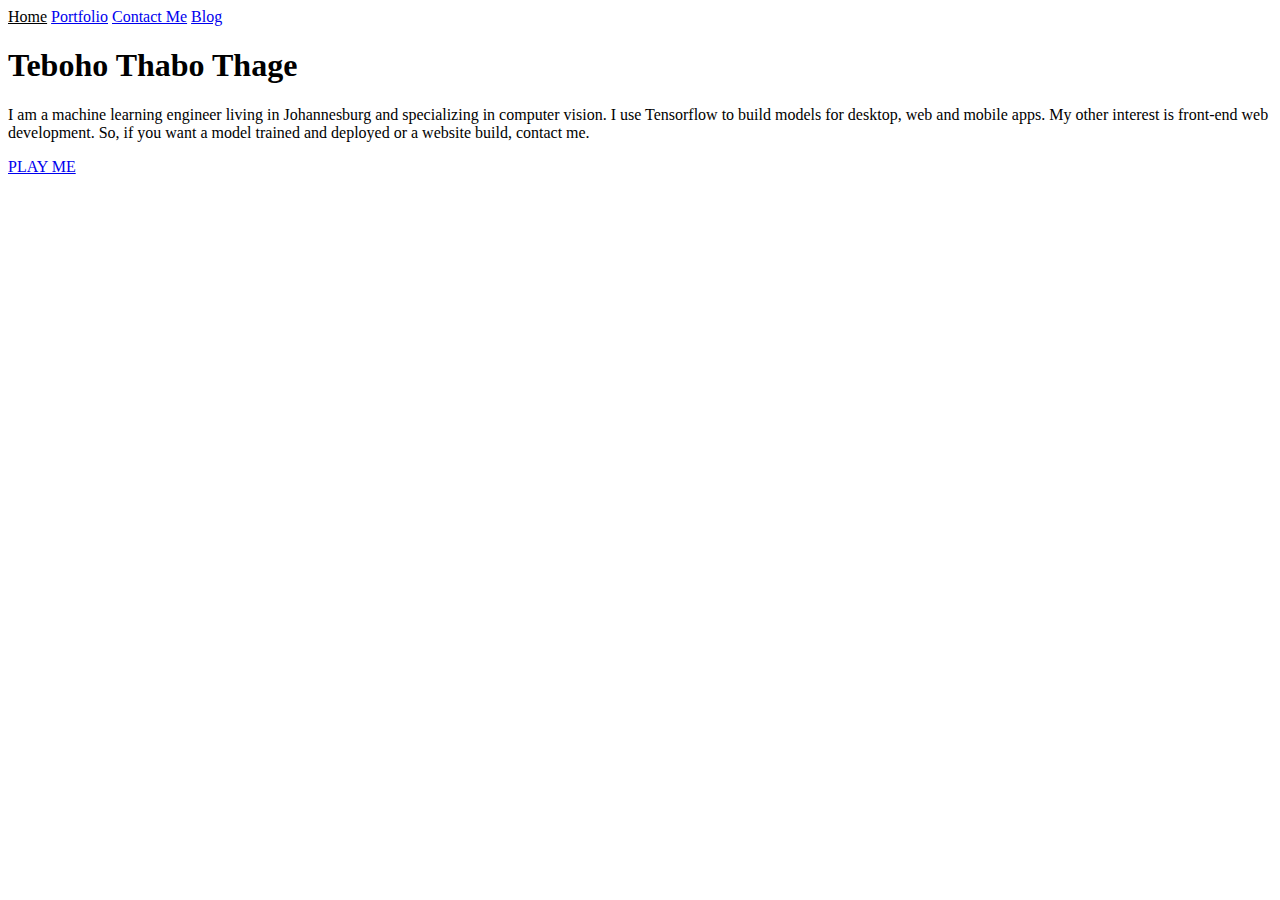
==== index.html @ 4f8821ba "Added portfolio project files" ====
<!DOCTYPE html>
<html lang="en">
  <head>
      <meta charset="utf-8">
      <title>Home</title>
  <link href="Lobster-Regular.ttf" rel="stylesheet">
  <link href="home.css" rel="stylesheet">
  </head>
  <body id="home_page">
    <header>
        <!-- <p>Teboho Thabo Thage</p> -->
        <nav>
          <div class="flex-container">
              <a id = "home" class="navigation" href="index.html" alt="Home page">Home</a>
              <a class="navigation" href="portfolio.html" alt="Portfolio page">Portfolio</a>
              <a class="navigation" href="contact.html" alt="Contact page" >Contact Me</a>
              <a id="blog" class="navigation" href="blog.html" alt="Blog page">Blog</a>
          </div>
      </nav>
    </header>
    <main id="main-content">
     <h1 class="name">Teboho Thabo Thage</h1>
     <section>
       <p id="intro">I am a machine learning engineer living in Johannesburg and specializing  in computer vision.
         I use Tensorflow to build models for desktop, web and mobile apps. My other interest is front-end web development.
         So, if you want a model trained and deployed or a website build, contact me.</p>
     </section>
     <a id="play" class="navigation" href="game.html" alt="Portfolio page">PLAY ME</a>
    </main>
    <script>
      document.getElementById("home").style.backgroundColor = "white";
      document.getElementById("home").style.color = "black";
      document.getElementById("home").style.borderColor = "silver";
    </script>
  </body>
</html>
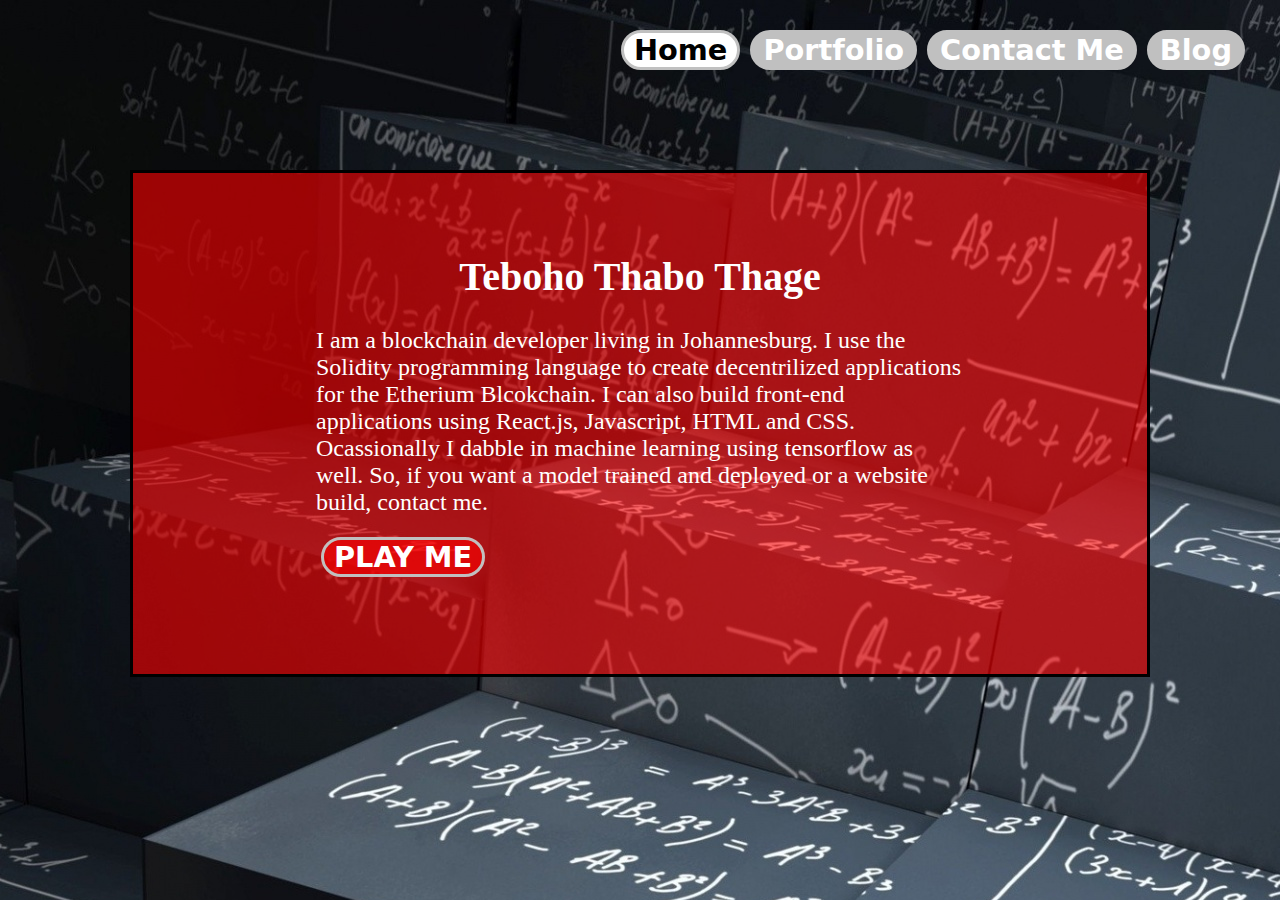
==== commit 2804928e: "Updated main introduction on index page" ====
--- a/index.html
+++ b/index.html
@@ -21,8 +21,8 @@
     <main id="main-content">
      <h1 class="name">Teboho Thabo Thage</h1>
      <section>
-       <p id="intro">I am a machine learning engineer living in Johannesburg and specializing  in computer vision.
-         I use Tensorflow to build models for desktop, web and mobile apps. My other interest is front-end web development.
+       <p id="intro">I am a blockchain developer living in Johannesburg. I use the Solidity programming language to create decentrilized applications for the Etherium Blcokchain.
+         I can also build front-end applications using React.js, Javascript, HTML and CSS. Ocassionally I dabble in machine learning using tensorflow as well.
          So, if you want a model trained and deployed or a website build, contact me.</p>
      </section>
      <a id="play" class="navigation" href="game.html" alt="Portfolio page">PLAY ME</a>
--- a/home.css
+++ b/home.css
@@ -0,0 +1,98 @@
+.navigation {
+  flex-shrink: 0;
+}
+
+/* #contact, #blog {
+  flex-shrink: 0;
+  /* max-height: 10px;
+} */
+
+
+
+#main-content{
+  margin: 100px 100px 50px 100px;
+  padding: 70px 15% 100px 15%;
+  background-color: rgba(255, 0, 0, 0.6);
+  border-style: solid;
+}
+
+#portfolio-content{
+  margin: 100px 200px 50px 200px;
+  padding: 0px 50px 100px 50px;
+  background-color: white;
+  /* border-style: solid; */
+}
+
+#play {
+  background-color: rgba(255, 0, 0, 0.6);
+  justify-content: center;
+}
+
+.flex-container{
+  display: flex;
+  justify-content:flex-end;
+}
+
+#home_page{
+  margin: 30px;
+  background: url("math_equations.jpg");
+}
+#portfolio-content a {
+  text-decoration: none;
+  color: #0066FF;
+}
+a.navigation {
+  font-family: sans;
+  font-weight:bold;
+  font-size: 1.8em;
+  background-color: #C0C0C0;
+  text-decoration: none;
+  color: white;
+  border-style: solid;
+  border-color: #C0C0C0;
+  border-radius: 100em;
+  padding: 0px 10px 0px 10px;
+  margin: 0px 5px 0px 5px;
+}
+a:hover {
+   color: black;
+   background-color: white;
+   border-color: white;
+}
+
+a:active {
+   color: black;
+   background-color: white;
+   border-color: white;
+}
+h1{
+  font-size: 2em;
+}
+#intro{
+  color: white;
+  font-size: 1.5em;
+}
+
+ .name {
+  color: white;
+  font-family:Lobster, cursive;
+  font-size: 2.5em;
+  text-align: center;
+  margin-top: 10px;
+  padding-top: 0px;
+}
+
+#portfolio-content h1 {
+  color: blue;
+}
+
+.contact {
+   font-size: 2em;
+   text-decoration: none;
+   color: blue;
+}
+
+a.contact:hover {
+  color: red;
+  background-color: rgba(0, 0, 0, 0.0);
+}
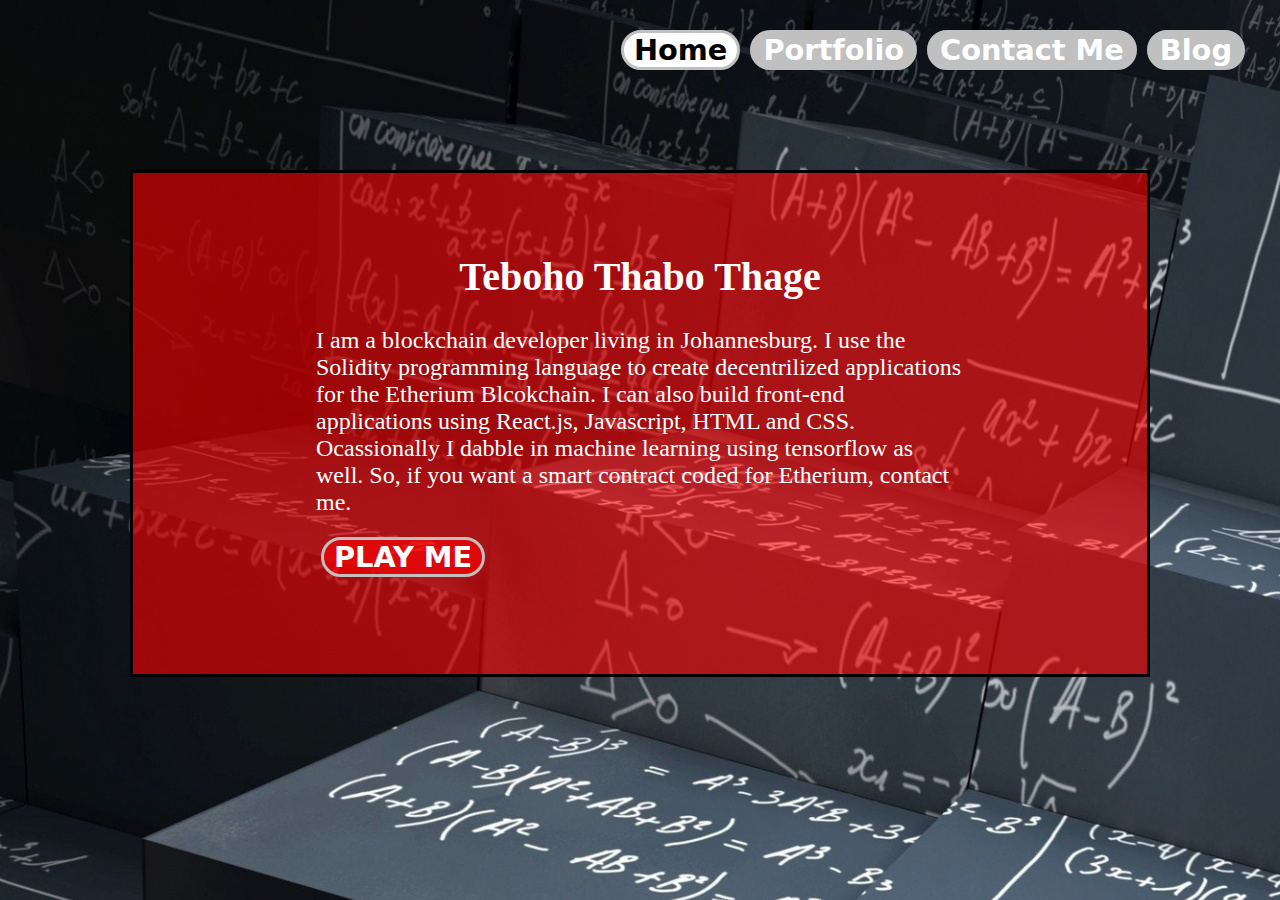
==== commit d49a5470: "Update index.html" ====
--- a/index.html
+++ b/index.html
@@ -23,7 +23,7 @@
      <section>
        <p id="intro">I am a blockchain developer living in Johannesburg. I use the Solidity programming language to create decentrilized applications for the Etherium Blcokchain.
          I can also build front-end applications using React.js, Javascript, HTML and CSS. Ocassionally I dabble in machine learning using tensorflow as well.
-         So, if you want a model trained and deployed or a website build, contact me.</p>
+         So, if you want a smart contract coded for Etherium, contact me.</p>
      </section>
      <a id="play" class="navigation" href="game.html" alt="Portfolio page">PLAY ME</a>
     </main>
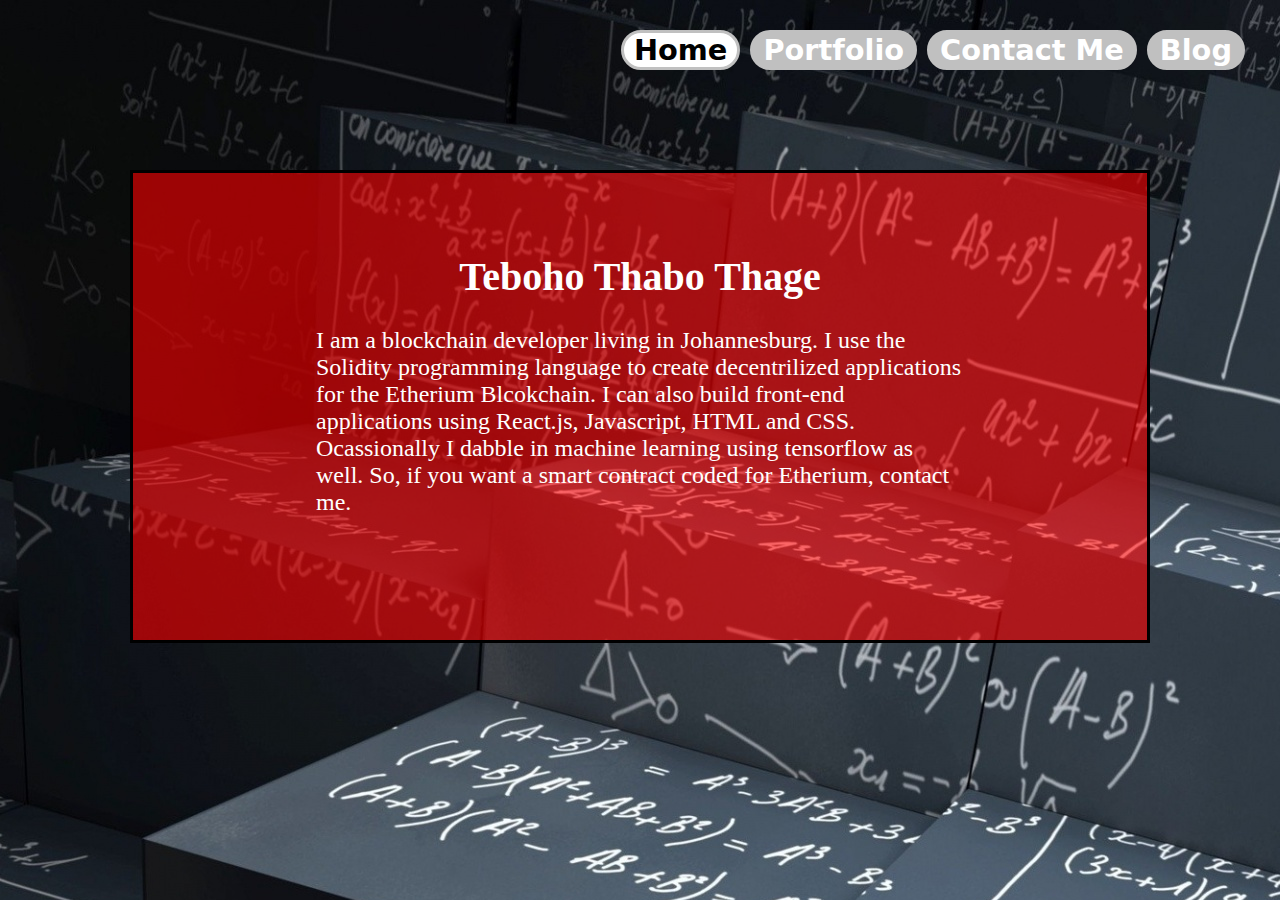
==== commit 9a15e254: "Removed play me button on index page" ====
--- a/index.html
+++ b/index.html
@@ -25,7 +25,7 @@
          I can also build front-end applications using React.js, Javascript, HTML and CSS. Ocassionally I dabble in machine learning using tensorflow as well.
          So, if you want a smart contract coded for Etherium, contact me.</p>
      </section>
-     <a id="play" class="navigation" href="game.html" alt="Portfolio page">PLAY ME</a>
+     <!--<a id="play" class="navigation" href="game.html" alt="Portfolio page">PLAY ME</a>-->
     </main>
     <script>
       document.getElementById("home").style.backgroundColor = "white";
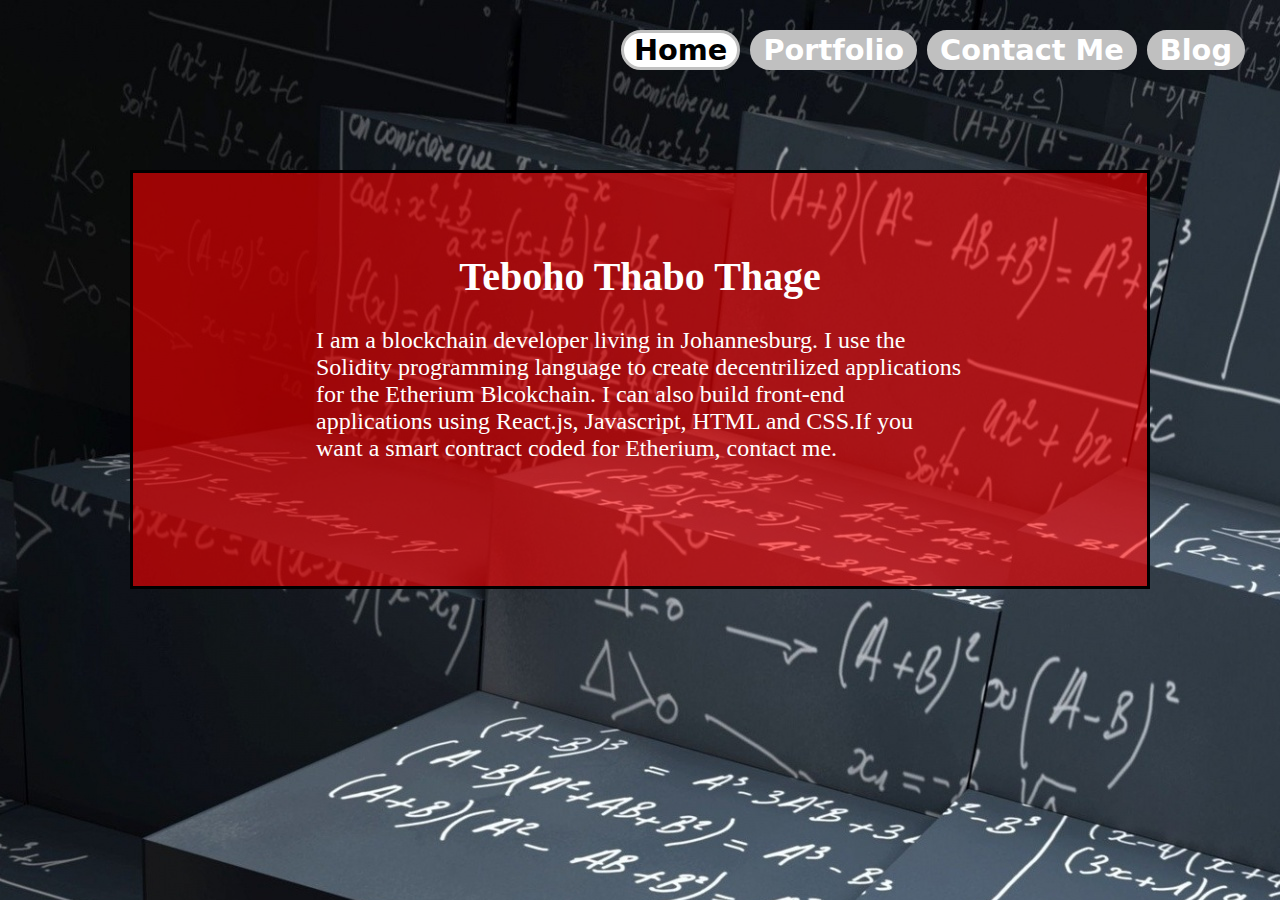
==== commit 35804b24: "Update index.html" ====
--- a/index.html
+++ b/index.html
@@ -22,8 +22,7 @@
      <h1 class="name">Teboho Thabo Thage</h1>
      <section>
        <p id="intro">I am a blockchain developer living in Johannesburg. I use the Solidity programming language to create decentrilized applications for the Etherium Blcokchain.
-         I can also build front-end applications using React.js, Javascript, HTML and CSS. Ocassionally I dabble in machine learning using tensorflow as well.
-         So, if you want a smart contract coded for Etherium, contact me.</p>
+         I can also build front-end applications using React.js, Javascript, HTML and CSS.If you want a smart contract coded for Etherium, contact me.</p>
      </section>
      <!--<a id="play" class="navigation" href="game.html" alt="Portfolio page">PLAY ME</a>-->
     </main>
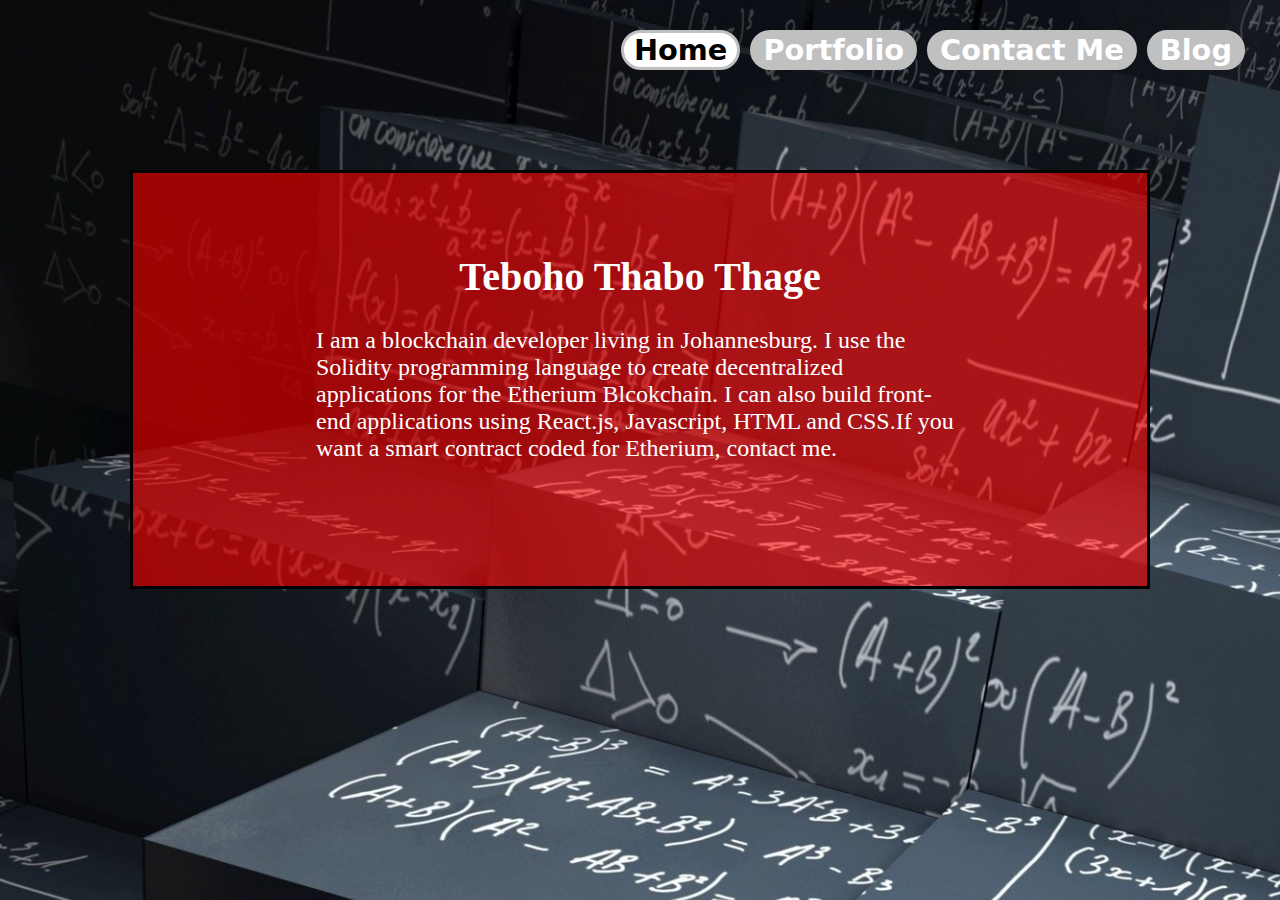
==== commit a256f18e: "Update index.html" ====
--- a/index.html
+++ b/index.html
@@ -21,7 +21,7 @@
     <main id="main-content">
      <h1 class="name">Teboho Thabo Thage</h1>
      <section>
-       <p id="intro">I am a blockchain developer living in Johannesburg. I use the Solidity programming language to create decentrilized applications for the Etherium Blcokchain.
+       <p id="intro">I am a blockchain developer living in Johannesburg. I use the Solidity programming language to create decentralized applications for the Etherium Blcokchain.
          I can also build front-end applications using React.js, Javascript, HTML and CSS.If you want a smart contract coded for Etherium, contact me.</p>
      </section>
      <!--<a id="play" class="navigation" href="game.html" alt="Portfolio page">PLAY ME</a>-->
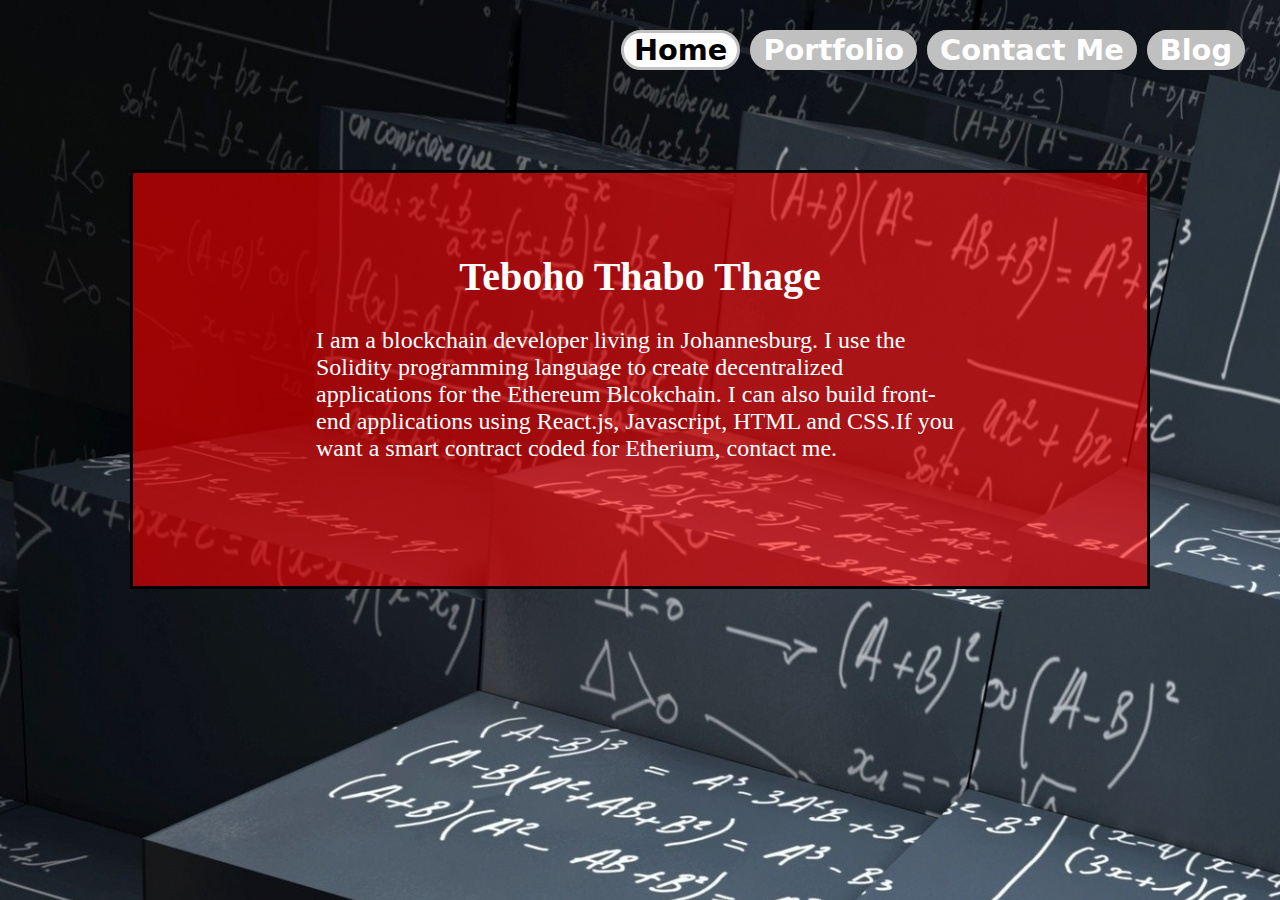
==== commit d790d8cb: "Update index.html" ====
--- a/index.html
+++ b/index.html
@@ -21,7 +21,7 @@
     <main id="main-content">
      <h1 class="name">Teboho Thabo Thage</h1>
      <section>
-       <p id="intro">I am a blockchain developer living in Johannesburg. I use the Solidity programming language to create decentralized applications for the Etherium Blcokchain.
+       <p id="intro">I am a blockchain developer living in Johannesburg. I use the Solidity programming language to create decentralized applications for the Ethereum Blcokchain.
          I can also build front-end applications using React.js, Javascript, HTML and CSS.If you want a smart contract coded for Etherium, contact me.</p>
      </section>
      <!--<a id="play" class="navigation" href="game.html" alt="Portfolio page">PLAY ME</a>-->
